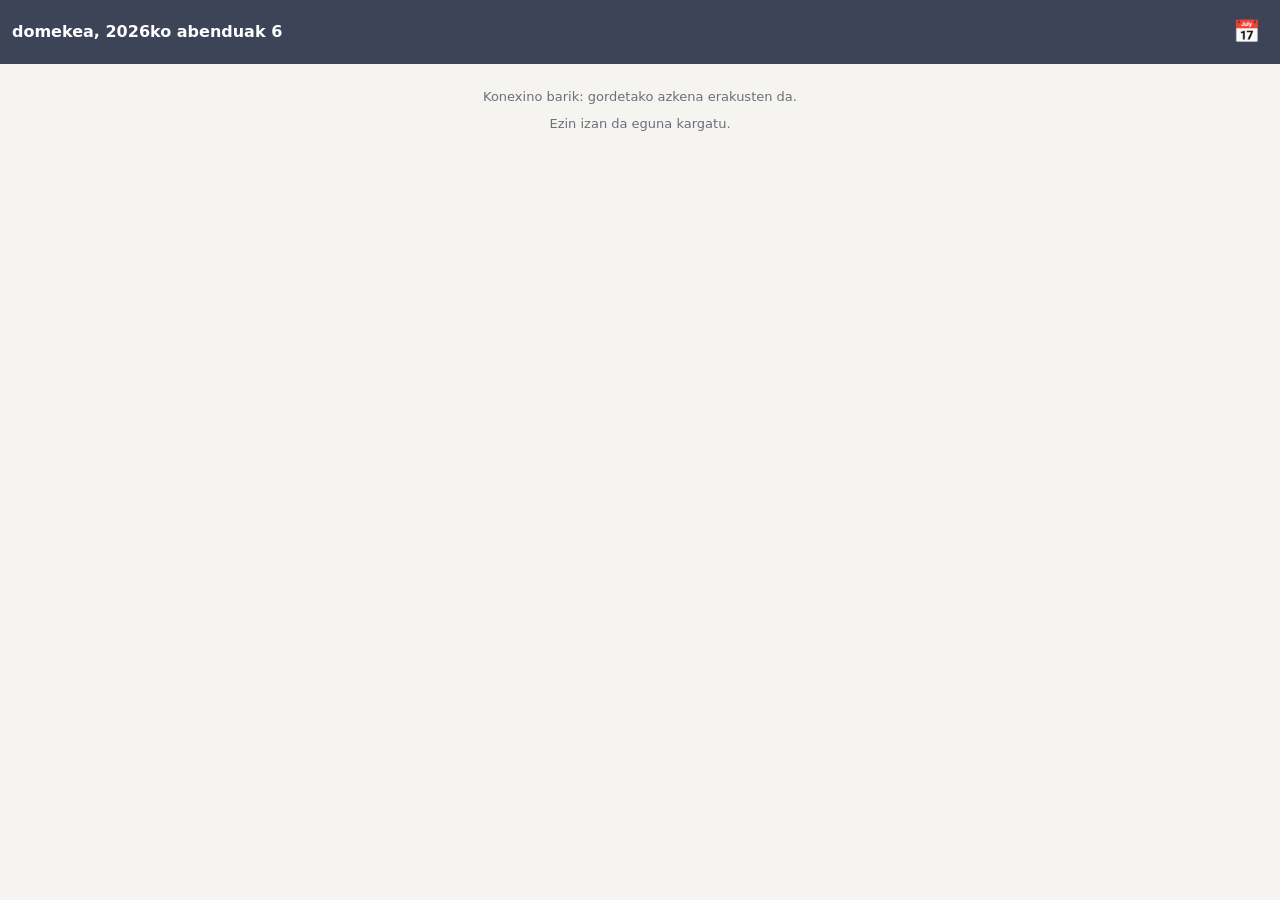
==== app/web/index.html @ ea1ff4aa "OrduenLiturgia: generador, app y textos de prueba Invitatorio, Laudes y Vísperas en bizkaiera para A" ====
<!doctype html>
<html lang="eu">
<head>
<meta charset="utf-8">
<meta name="viewport" content="width=device-width, initial-scale=1, viewport-fit=cover">
<meta name="theme-color" content="#3d4458">
<title>Orduen Liturgia</title>
<link rel="stylesheet" href="style.css">
</head>
<body>
<header id="barra">
  <button id="atras" aria-label="Atzera" hidden>&larr;</button>
  <div id="titulos"><div id="titulo"></div><div id="subtitulo"></div></div>
  <button id="btn-cal" aria-label="Egutegia">&#128197;</button>
</header>
<main id="vista" tabindex="-1"></main>
<script src="app.js"></script>
</body>
</html>
---- app/web/style.css ----
:root {
  --fondo: #f6f4f1; --papel: #ffffff; --tinta: #1d1f26; --tenue: #6b6f7a; --raya: #dcd8d2;
  --rojo: #b3202a; --barra: #3d4458; --barra-tinta: #ffffff; --letra: 19px;
}
:root[data-tema="oscuro"] {
  --fondo: #14161b; --papel: #1e2128; --tinta: #e8e6e1; --tenue: #9a9eaa; --raya: #33363f;
  --rojo: #ff7a80; --barra: #0e1014; --barra-tinta: #e8e6e1;
}
* { box-sizing: border-box; }
html, body { margin: 0; background: var(--fondo); color: var(--tinta); }
body { font-family: Georgia, "Times New Roman", serif; font-size: 17px; line-height: 1.45;
  -webkit-text-size-adjust: 100%; overflow-wrap: anywhere; }
button { font: inherit; color: inherit; background: none; border: 0; cursor: pointer; }

#barra { position: sticky; top: 0; z-index: 5; display: flex; align-items: center; gap: 8px;
  background: var(--barra); color: var(--barra-tinta); padding: 10px 12px;
  padding-top: calc(10px + env(safe-area-inset-top)); }
#barra button { font-size: 22px; min-width: 44px; min-height: 44px; border-radius: 8px; }
#titulos { flex: 1; min-width: 0; }
#titulo { font-family: system-ui, sans-serif; font-weight: 600; font-size: 16px; }
#subtitulo { font-size: 14px; opacity: .85; white-space: nowrap; overflow: hidden; text-overflow: ellipsis; }

#vista { max-width: 680px; margin: 0 auto; padding: 16px 16px 48px; outline: none; }
.aviso { font-family: system-ui, sans-serif; font-size: 13px; color: var(--tenue); text-align: center; margin: 8px 0; }
.aviso.prueba { background: #fff3cd; color: #6b5200; border-radius: 8px; padding: 6px 10px; }
:root[data-tema="oscuro"] .aviso.prueba { background: #4a3d10; color: #f3dc8c; }

/* Día */
.celebracion { text-align: center; color: var(--rojo); font-size: 22px; line-height: 1.25; margin: 14px 0 4px; }
.rango { text-align: center; font-family: system-ui, sans-serif; font-size: 13px; color: var(--tenue); margin-bottom: 14px; }
.punto { display: inline-block; width: 10px; height: 10px; border-radius: 50%; margin-right: 6px;
  border: 1px solid rgba(0,0,0,.25); vertical-align: baseline; }
.fichas { display: flex; gap: 8px; justify-content: center; flex-wrap: wrap; margin-bottom: 14px; }
.ficha { font-family: system-ui, sans-serif; font-size: 14px; padding: 8px 14px; border-radius: 999px;
  border: 1px solid var(--raya); background: var(--papel); min-height: 40px; }
.ficha[aria-pressed="true"] { background: var(--barra); color: var(--barra-tinta); border-color: var(--barra); }
.horas { list-style: none; margin: 0; padding: 0; }
.horas a { display: flex; justify-content: space-between; align-items: center; gap: 12px; text-decoration: none;
  color: inherit; padding: 18px 4px; border-bottom: 1px solid var(--raya); font-size: 22px; }
.horas a small { display: block; font-family: system-ui, sans-serif; font-size: 13px; color: var(--tenue); }
.horas a.ahora { background: var(--papel); border: 1px solid var(--raya); border-radius: 10px; padding: 22px 16px;
  margin-bottom: 10px; box-shadow: 0 1px 3px rgba(0,0,0,.12); font-size: 26px; }
.horas a::after { content: "\2192"; color: var(--tenue); }
.pasos { display: flex; justify-content: space-between; margin-top: 22px; font-family: system-ui, sans-serif; }
.pasos a { color: var(--rojo); text-decoration: none; padding: 10px 4px; min-height: 44px; }

/* Lector */
.herramientas { display: flex; gap: 6px; justify-content: flex-end; font-family: system-ui, sans-serif; }
.herramientas button { border: 1px solid var(--raya); border-radius: 8px; min-width: 44px; min-height: 40px; background: var(--papel); }
.lector { font-size: var(--letra); }
.lector h1 { color: var(--rojo); font-size: 1.15em; font-weight: normal; text-align: center; margin: .6em 0 .1em; }
.lector h2 { text-align: center; font-size: .8em; letter-spacing: .12em; text-transform: uppercase; color: var(--tenue);
  font-family: system-ui, sans-serif; font-weight: 600; margin: 0 0 1.2em; }
.lector section { margin: 0 0 1.3em; }
.lector p { margin: 0 0 .55em; }
.l-titulo { color: var(--rojo); font-size: .82em; letter-spacing: .08em; text-transform: uppercase;
  font-family: system-ui, sans-serif; font-weight: 600; margin-top: 1.2em !important; }
.l-rubrica { color: var(--rojo); font-style: italic; font-size: .85em; }
.l-salmo { color: var(--rojo); font-weight: bold; text-align: center; margin-top: .8em !important; }
.l-epigrafe { color: var(--rojo); font-style: italic; text-align: center; font-size: .9em; }
.l-cita { color: var(--rojo); text-align: right; font-size: .9em; }
.l-sentencia { font-style: italic; text-align: center; font-size: .9em; }
.l-estrofa { white-space: pre-line; padding-left: 1.2em; }
.l-texto { white-space: pre-line; }
.marca { color: var(--rojo); font-weight: bold; margin-right: .35em; }
.falta { font-family: system-ui, sans-serif; font-size: 13px; color: var(--tenue); border: 1px dashed var(--raya);
  border-radius: 8px; padding: 8px 10px; }

/* Calendario */
.mes { display: flex; justify-content: space-between; align-items: center; font-size: 20px; margin: 4px 0 12px; }
.mes button { font-size: 22px; min-width: 44px; min-height: 44px; }
.rejilla { display: grid; grid-template-columns: repeat(7, 1fr); gap: 4px; font-family: system-ui, sans-serif; }
.rejilla .cab { text-align: center; font-size: 12px; color: var(--tenue); padding: 4px 0; }
.rejilla a, .rejilla span.d { display: flex; flex-direction: column; align-items: center; justify-content: center;
  aspect-ratio: 1; border-radius: 8px; text-decoration: none; color: inherit; font-size: 16px; background: var(--papel); }
.rejilla span.d { color: var(--raya); background: none; }
.rejilla a.hoy { outline: 2px solid var(--rojo); }
.rejilla a.fiesta { font-weight: 700; color: var(--rojo); }
.rejilla .punto { margin: 3px 0 0; width: 7px; height: 7px; }
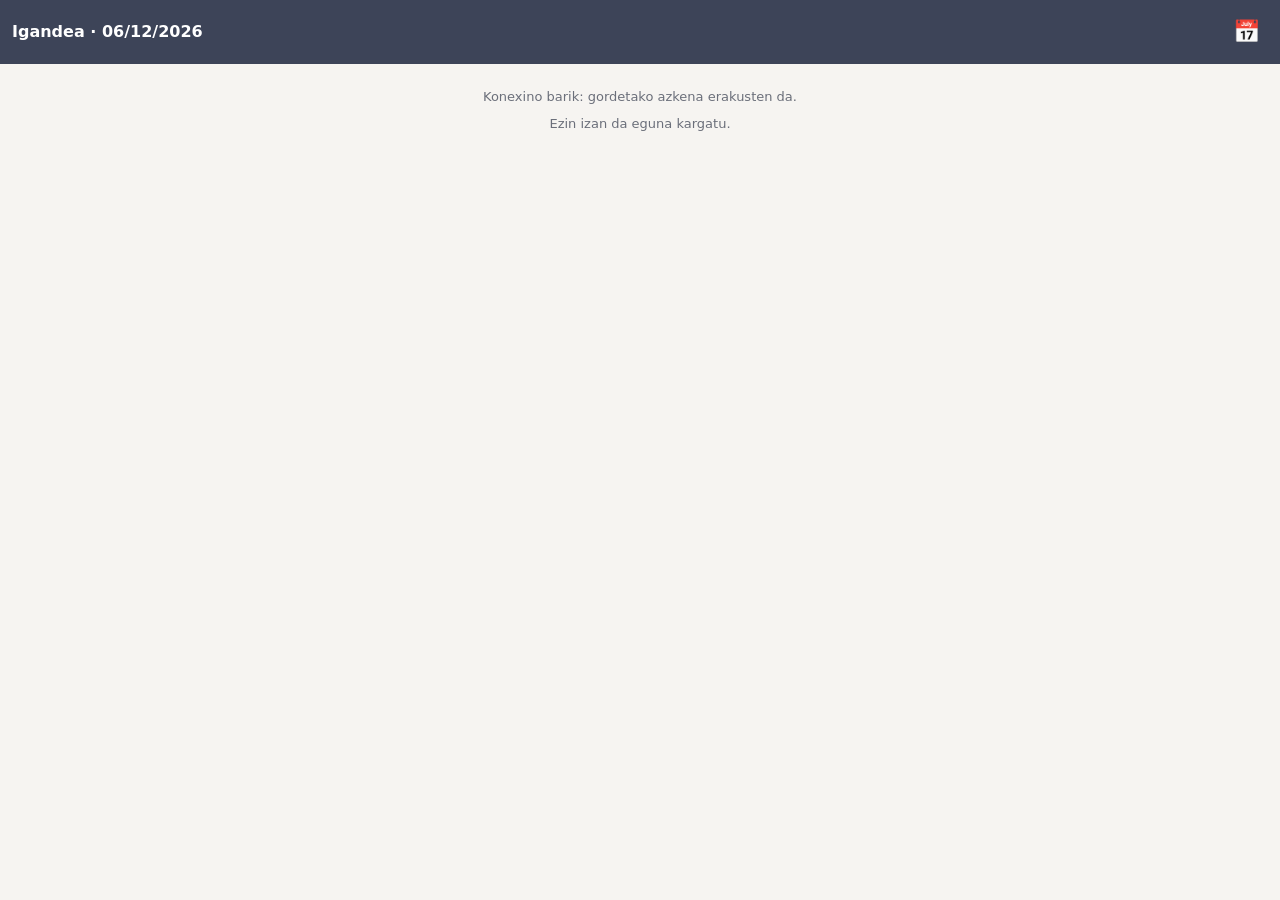
==== commit 20826986: "Icono de la app: la cruz del Gorbea sobre naranja El dibujo elegido por el usuario el 8-nov-2026. Ic" ====
--- a/app/web/index.html
+++ b/app/web/index.html
@@ -5,6 +5,9 @@
 <meta name="viewport" content="width=device-width, initial-scale=1, viewport-fit=cover">
 <meta name="theme-color" content="#3d4458">
 <title>Orduen Liturgia</title>
+<link rel="icon" type="image/png" sizes="32x32" href="favicon-32.png">
+<link rel="apple-touch-icon" href="icono-192.png">
+<link rel="manifest" href="manifest.webmanifest">
 <link rel="stylesheet" href="style.css">
 </head>
 <body>
--- a/app/web/style.css
+++ b/app/web/style.css
@@ -26,6 +26,19 @@
 :root[data-tema="oscuro"] .aviso.prueba { background: #4a3d10; color: #f3dc8c; }
 
 /* Día */
+/* Cabecera del día: sin cuadro; el día litúrgico, grande, en el color del tiempo (--c) */
+.cab { position: relative; text-align: center; padding: 14px 34px 16px; margin-bottom: 10px; border-bottom: 1px solid var(--raya); }
+.cab .fecha { font-family: system-ui, sans-serif; font-size: 12px; font-weight: 600; letter-spacing: .18em;
+  text-transform: uppercase; color: var(--tenue); margin-bottom: 10px; }
+.cab h1 { margin: 0 0 10px; font-size: 30px; line-height: 1.15; color: var(--c); text-wrap: balance; }
+.cab .memoria { font-size: 18px; margin-bottom: 10px; }
+.cab .memoria em { display: block; color: var(--tenue); font-size: 15px; }
+.cab .estrella { color: var(--c); margin-right: 5px; }
+.cab .info { font-family: system-ui, sans-serif; font-size: 13px; color: var(--tenue); }
+.cab .flecha { position: absolute; top: 2px; width: 44px; height: 44px; display: flex; align-items: center; justify-content: center;
+  color: var(--tenue); text-decoration: none; font-size: 20px; font-family: system-ui, sans-serif; }
+.cab .flecha.ant { left: -8px; } .cab .flecha.sig { right: -8px; }
+:root[data-tema="oscuro"] .cab h1, :root[data-tema="oscuro"] .cab .estrella { filter: brightness(1.7) saturate(.8); }
 .celebracion { text-align: center; color: var(--rojo); font-size: 22px; line-height: 1.25; margin: 14px 0 4px; }
 .rango { text-align: center; font-family: system-ui, sans-serif; font-size: 13px; color: var(--tenue); margin-bottom: 14px; }
 .punto { display: inline-block; width: 10px; height: 10px; border-radius: 50%; margin-right: 6px;
@@ -41,7 +54,7 @@
 .horas a.ahora { background: var(--papel); border: 1px solid var(--raya); border-radius: 10px; padding: 22px 16px;
   margin-bottom: 10px; box-shadow: 0 1px 3px rgba(0,0,0,.12); font-size: 26px; }
 .horas a::after { content: "\2192"; color: var(--tenue); }
-.pasos { display: flex; justify-content: space-between; margin-top: 22px; font-family: system-ui, sans-serif; }
+.pasos { display: flex; justify-content: center; margin-top: 22px; font-family: system-ui, sans-serif; }
 .pasos a { color: var(--rojo); text-decoration: none; padding: 10px 4px; min-height: 44px; }
 
 /* Lector */
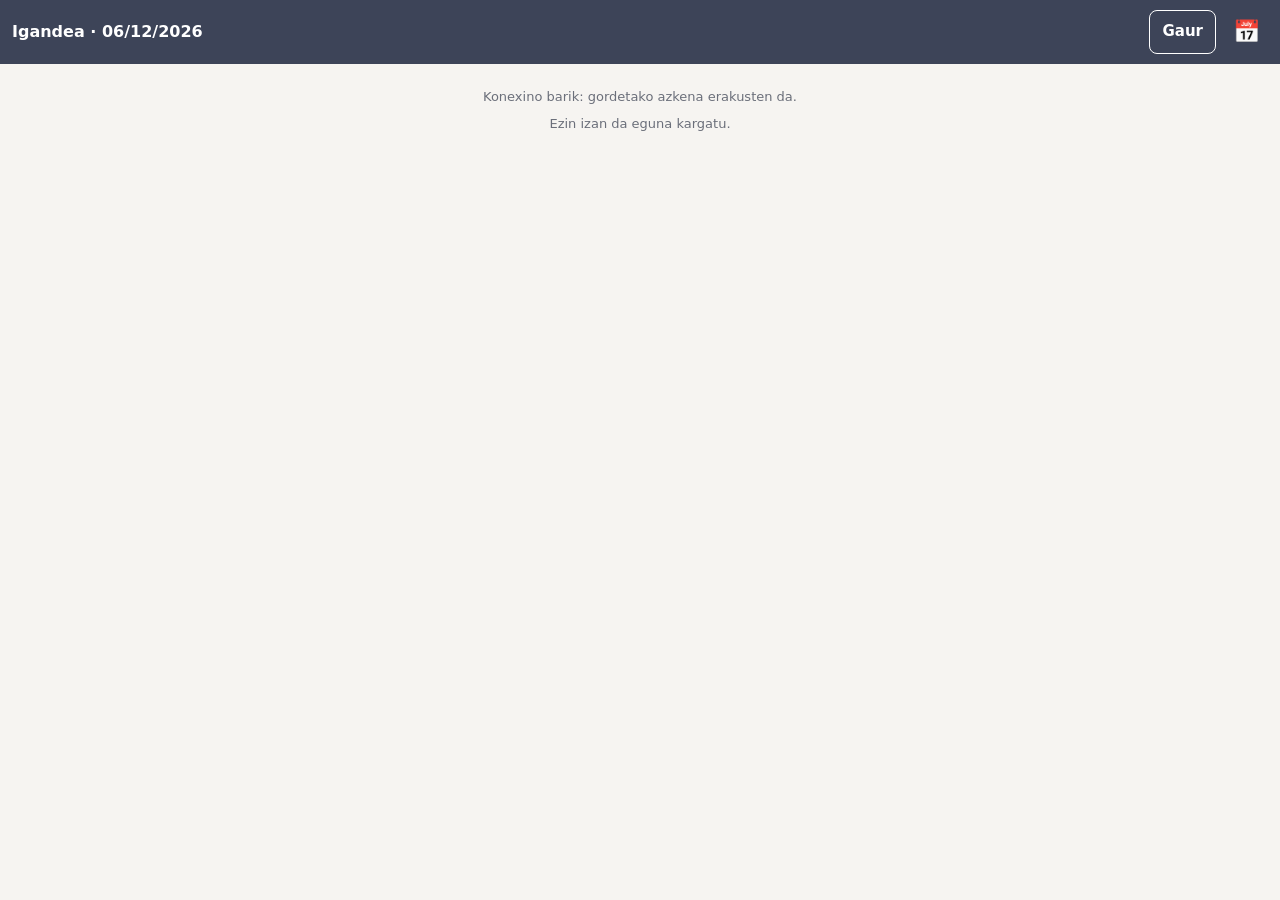
==== commit f1e4e6b0: "Botón «Gaur» en la barra; al arrancar, siempre el día de hoy Co-Authored-By: Claude Opus 5.5 <norepl" ====
--- a/app/web/index.html
+++ b/app/web/index.html
@@ -14,6 +14,7 @@
 <header id="barra">
   <button id="atras" aria-label="Atzera" hidden>&larr;</button>
   <div id="titulos"><div id="titulo"></div><div id="subtitulo"></div></div>
+  <button id="btn-gaur">Gaur</button>
   <button id="btn-cal" aria-label="Egutegia">&#128197;</button>
 </header>
 <main id="vista" tabindex="-1"></main>
--- a/app/web/style.css
+++ b/app/web/style.css
@@ -16,6 +16,8 @@
   background: var(--barra); color: var(--barra-tinta); padding: 10px 12px;
   padding-top: calc(10px + env(safe-area-inset-top)); }
 #barra button { font-size: 22px; min-width: 44px; min-height: 44px; border-radius: 8px; }
+#barra #btn-gaur { font-family: system-ui, sans-serif; font-size: 15px; font-weight: 600; padding: 0 12px;
+  border: 1px solid currentColor; }
 #titulos { flex: 1; min-width: 0; }
 #titulo { font-family: system-ui, sans-serif; font-weight: 600; font-size: 16px; }
 #subtitulo { font-size: 14px; opacity: .85; white-space: nowrap; overflow: hidden; text-overflow: ellipsis; }
@@ -78,6 +80,7 @@
 .marca { color: var(--rojo); font-weight: bold; margin-right: .35em; }
 .falta { font-family: system-ui, sans-serif; font-size: 13px; color: var(--tenue); border: 1px dashed var(--raya);
   border-radius: 8px; padding: 8px 10px; }
+.batua { font-family: system-ui, sans-serif; font-size: 12px; color: var(--rojo); margin: 0 0 2px; }
 
 /* Calendario */
 .mes { display: flex; justify-content: space-between; align-items: center; font-size: 20px; margin: 4px 0 12px; }
